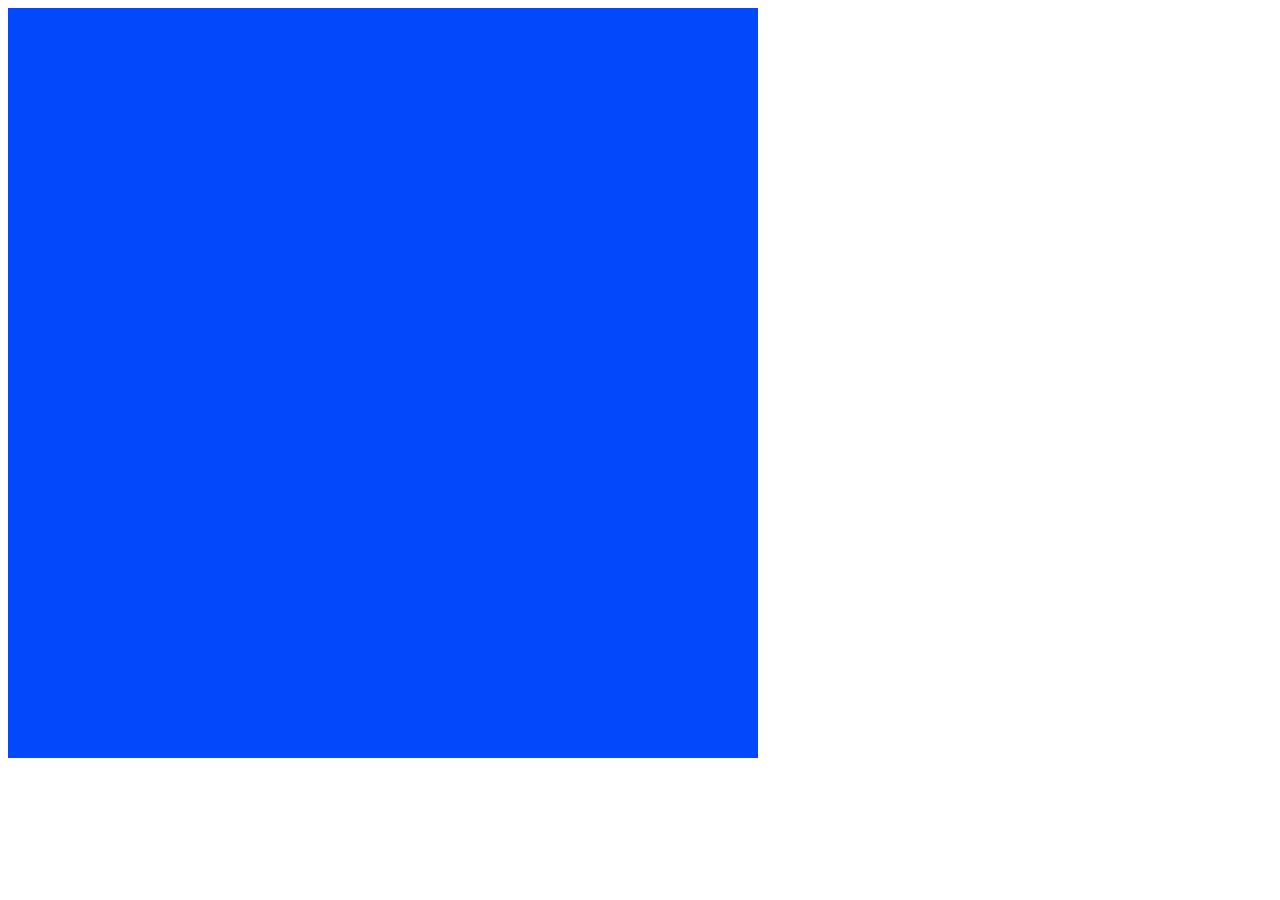
==== client/game.html @ d593f3e7 "beginning implementation of web browser front end" ====
<!DOCTYPE html>
<html lang="en" dir="ltr">
  <head>
    <meta charset="utf-8">
    <title></title>
    <script src="canvas.js"></script>
    <link href="game.css" rel="stylesheet">
  </head>
  <body onload="draw()">
    <canvas id="canvas" width="750" height="750"></canvas>
  </body>
</html>
---- client/game.css ----
canvas {
  background-color: #0349fc;
}
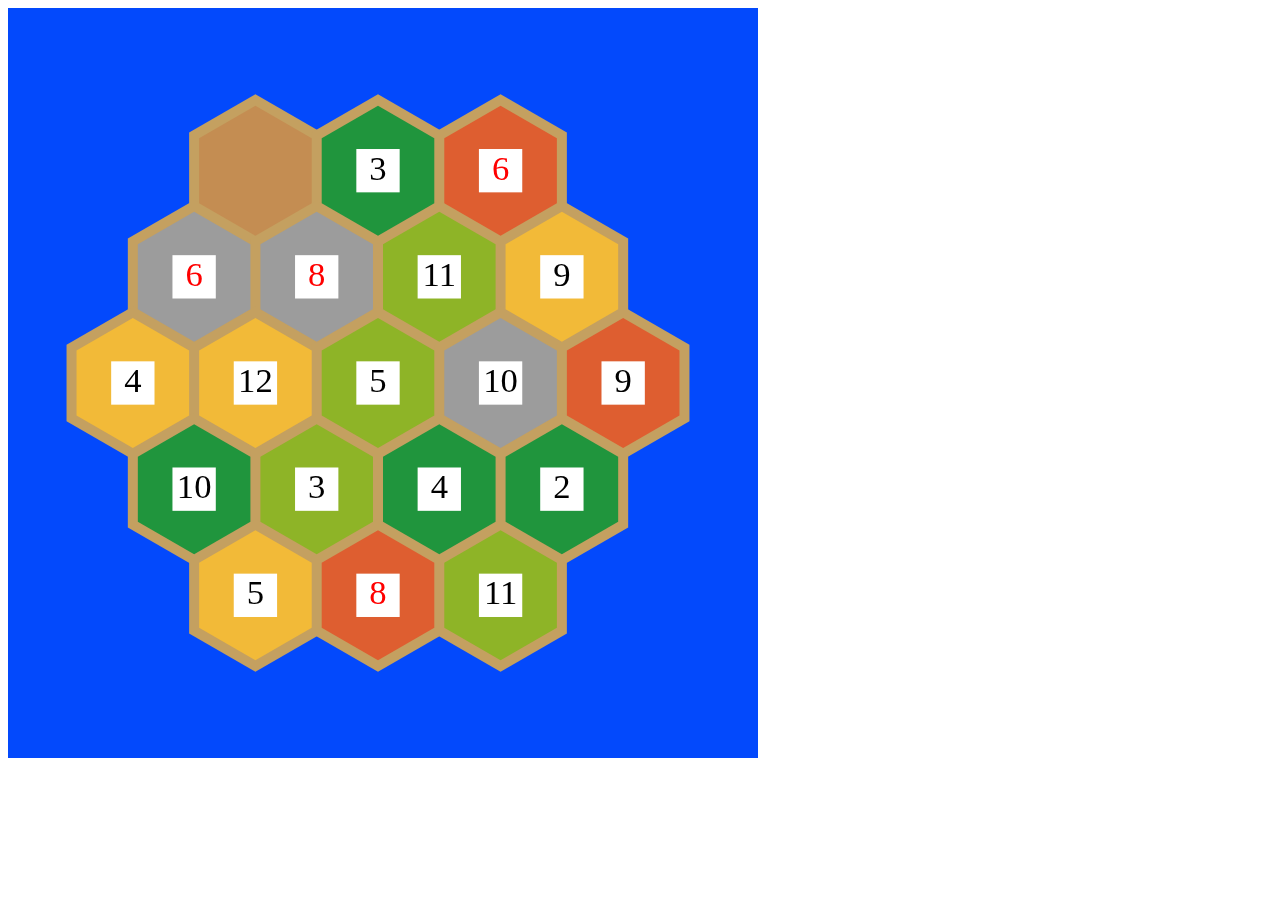
==== commit b27cfbb9: "converted canvas code to typescript" ====
--- a/client/game.html
+++ b/client/game.html
@@ -1,12 +1,15 @@
 <!DOCTYPE html>
 <html lang="en" dir="ltr">
-  <head>
+<head>
     <meta charset="utf-8">
     <title></title>
     <script src="canvas.js"></script>
     <link href="game.css" rel="stylesheet">
-  </head>
-  <body onload="draw()">
-    <canvas id="canvas" width="750" height="750"></canvas>
-  </body>
+</head>
+<body onload="draw()">
+    <div class="canvasWrapper">
+        <canvas id="bgCanvas" width="750" height="750"></canvas>
+        <canvas id="fgCanvas" width="750" height="750"></canvas>
+    </div>
+</body>
 </html>
--- a/client/game.css
+++ b/client/game.css
@@ -1,3 +1,13 @@
-canvas {
+#bgCanvas {
   background-color: #0349fc;
 }
+
+.canvasWrapper {
+    position: relative;
+}
+
+.canvasWrapper canvas {
+    position: absolute;
+    top: 0;
+    left: 0;
+}
